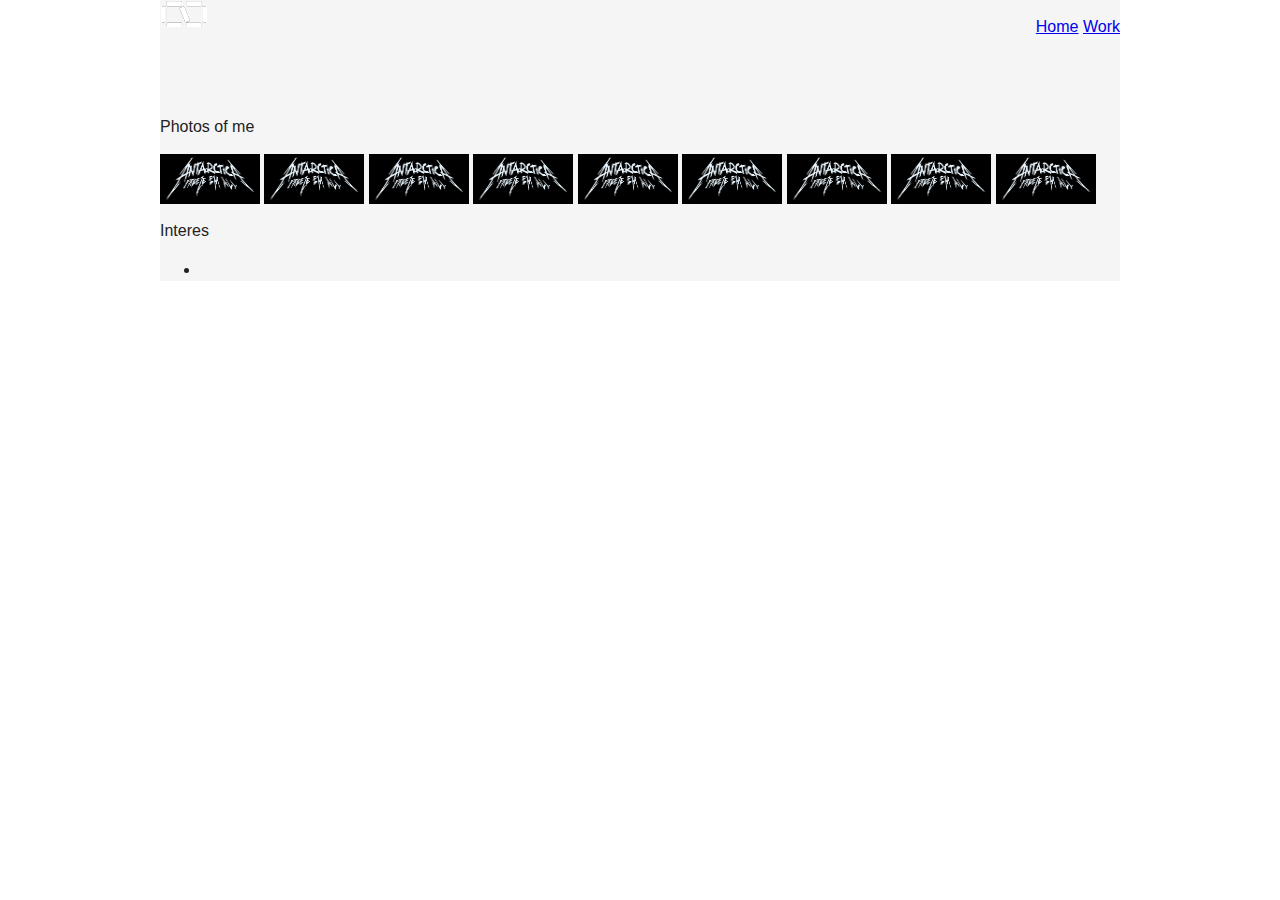
==== index.html @ 06abf5ad "li" ====
<!DOCTYPE html>

    <head>
        <meta charset="utf-8">
        <meta http-equiv="X-UA-Compatible" content="IE=edge">
        <title></title>
        <meta name="description" content="">
        <meta name="viewport" content="width=device-width, initial-scale=1">
		<link rel="stylesheet" href="css/normalize.css">
        <link rel="stylesheet" href="css/main.css">
        <script src="js/vendor/modernizr-2.6.2.min.js"></script>
    </head>
    <body>
	<div id="container">
		<div id="header">
			<img src="img/bit.png">
			<ul class="hw">
			<a href="#">Home</a>
			<a href="#">Work</a>
			</ul>
		</div>
		<div id="photo_content">
			<p>Photos of me</p>
			<img src="img/antarctica.jpg"/>
			<img src="img/antarctica.jpg"/>
			<img src="img/antarctica.jpg"/>
			<img src="img/antarctica.jpg"/>
			<img src="img/antarctica.jpg"/>
			<img src="img/antarctica.jpg"/>
			<img src="img/antarctica.jpg"/>
			<img src="img/antarctica.jpg"/>
			<img src="img/antarctica.jpg"/>
		</div>
		<div id="inter">
		<p>Interes</p>
		<ul>
			<li></li>
		</ul>
		</div>
		<div id="content">
			<ul class="interes">
			</ul>
		<div>
	</div>
		<script src="//ajax.googleapis.com/ajax/libs/jquery/1.10.2/jquery.min.js"></script>
        <script>window.jQuery || document.write('<script src="js/vendor/jquery-1.10.2.min.js"><\/script>')</script>
        <script src="js/plugins.js"></script>
        <script src="js/main.js"></script>
    </body>
</html>
---- css/main.css ----
/*! HTML5 Boilerplate v4.3.0 | MIT License | http://h5bp.com/ */

/*
 * What follows is the result of much research on cross-browser styling.
 * Credit left inline and big thanks to Nicolas Gallagher, Jonathan Neal,
 * Kroc Camen, and the H5BP dev community and team.
 */

/* ==========================================================================
   Base styles: opinionated defaults
   ========================================================================== */

html,
button,
input,
select,
textarea {
    color: #222;
}

html {
    font-size: 1em;
    line-height: 1.4;
}

/*
 * Remove text-shadow in selection highlight: h5bp.com/i
 * These selection rule sets have to be separate.
 * Customize the background color to match your design.
 */

::-moz-selection {
    background: #b3d4fc;
    text-shadow: none;
}

::selection {
    background: #b3d4fc;
    text-shadow: none;
}

/*
 * A better looking default horizontal rule
 */

hr {
    display: block;
    height: 1px;
    border: 0;
    border-top: 1px solid #ccc;
    margin: 1em 0;
    padding: 0;
}

/*
 * Remove the gap between images, videos, audio and canvas and the bottom of
 * their containers: h5bp.com/i/440
 */

audio,
canvas,
img,
video {
    vertical-align: middle;
}

/*
 * Remove default fieldset styles.
 */

fieldset {
    border: 0;
    margin: 0;
    padding: 0;
}

/*
 * Allow only vertical resizing of textareas.
 */

textarea {
    resize: vertical;
}

/* ==========================================================================
   Browse Happy prompt
   ========================================================================== */

.browsehappy {
    margin: 0.2em 0;
    background: #ccc;
    color: #000;
    padding: 0.2em 0;
}

/* ==========================================================================
   Author's custom styles
   ========================================================================== */

















/* ==========================================================================
   Helper classes
   ========================================================================== */

/*
 * Image replacement
 */

.ir {
    background-color: transparent;
    border: 0;
    overflow: hidden;
    /* IE 6/7 fallback */
    *text-indent: -9999px;
}

.ir:before {
    content: "";
    display: block;
    width: 0;
    height: 150%;
}

/*
 * Hide from both screenreaders and browsers: h5bp.com/u
 */

.hidden {
    display: none !important;
    visibility: hidden;
}

/*
 * Hide only visually, but have it available for screenreaders: h5bp.com/v
 */

.visuallyhidden {
    border: 0;
    clip: rect(0 0 0 0);
    height: 1px;
    margin: -1px;
    overflow: hidden;
    padding: 0;
    position: absolute;
    width: 1px;
}

/*
 * Extends the .visuallyhidden class to allow the element to be focusable
 * when navigated to via the keyboard: h5bp.com/p
 */

.visuallyhidden.focusable:active,
.visuallyhidden.focusable:focus {
    clip: auto;
    height: auto;
    margin: 0;
    overflow: visible;
    position: static;
    width: auto;
}

/*
 * Hide visually and from screenreaders, but maintain layout
 */

.invisible {
    visibility: hidden;
}

/*
 * Clearfix: contain floats
 *
 * For modern browsers
 * 1. The space content is one way to avoid an Opera bug when the
 *    `contenteditable` attribute is included anywhere else in the document.
 *    Otherwise it causes space to appear at the top and bottom of elements
 *    that receive the `clearfix` class.
 * 2. The use of `table` rather than `block` is only necessary if using
 *    `:before` to contain the top-margins of child elements.
 */

.clearfix:before,
.clearfix:after {
    content: " "; /* 1 */
    display: table; /* 2 */
}

.clearfix:after {
    clear: both;
}

/*
 * For IE 6/7 only
 * Include this rule to trigger hasLayout and contain floats.
 */

.clearfix {
    *zoom: 1;
}

/* ==========================================================================
   EXAMPLE Media Queries for Responsive Design.
   These examples override the primary ('mobile first') styles.
   Modify as content requires.
   ========================================================================== */

@media only screen and (min-width: 35em) {
    /* Style adjustments for viewports that meet the condition */
}

@media print,
       (-o-min-device-pixel-ratio: 5/4),
       (-webkit-min-device-pixel-ratio: 1.25),
       (min-resolution: 120dpi) {
    /* Style adjustments for high resolution devices */
}

/* ==========================================================================
   Print styles.
   Inlined to avoid required HTTP connection: h5bp.com/r
   ========================================================================== */

@media print {
    * {
        background: transparent !important;
        color: #000 !important; /* Black prints faster: h5bp.com/s */
        box-shadow: none !important;
        text-shadow: none !important;
    }

    a,
    a:visited {
        text-decoration: underline;
    }

    a[href]:after {
        content: " (" attr(href) ")";
    }

    abbr[title]:after {
        content: " (" attr(title) ")";
    }

    /*
     * Don't show links for images, or javascript/internal links
     */

    .ir a:after,
    a[href^="javascript:"]:after,
    a[href^="#"]:after {
        content: "";
    }

    pre,
    blockquote {
        border: 1px solid #999;
        page-break-inside: avoid;
    }

    thead {
        display: table-header-group; /* h5bp.com/t */
    }

    tr,
    img {
        page-break-inside: avoid;
    }

    img {
        max-width: 100% !important;
    }

    @page {
        margin: 0.5cm;
    }

    p,
    h2,
    h3 {
        orphans: 3;
        widows: 3;
    }

    h2,
    h3 {
        page-break-after: avoid;
    }
}

#container{
	width: 960px;
	margin: 0 auto;
	background-color: #f5f5f5;
}

#header {
	width: 960px;
	color : blue;
	height: 100px;
}

#header .hw{
	float: right;

}

#photo_content img{
 	
	width:100px;
	height:50px;

}
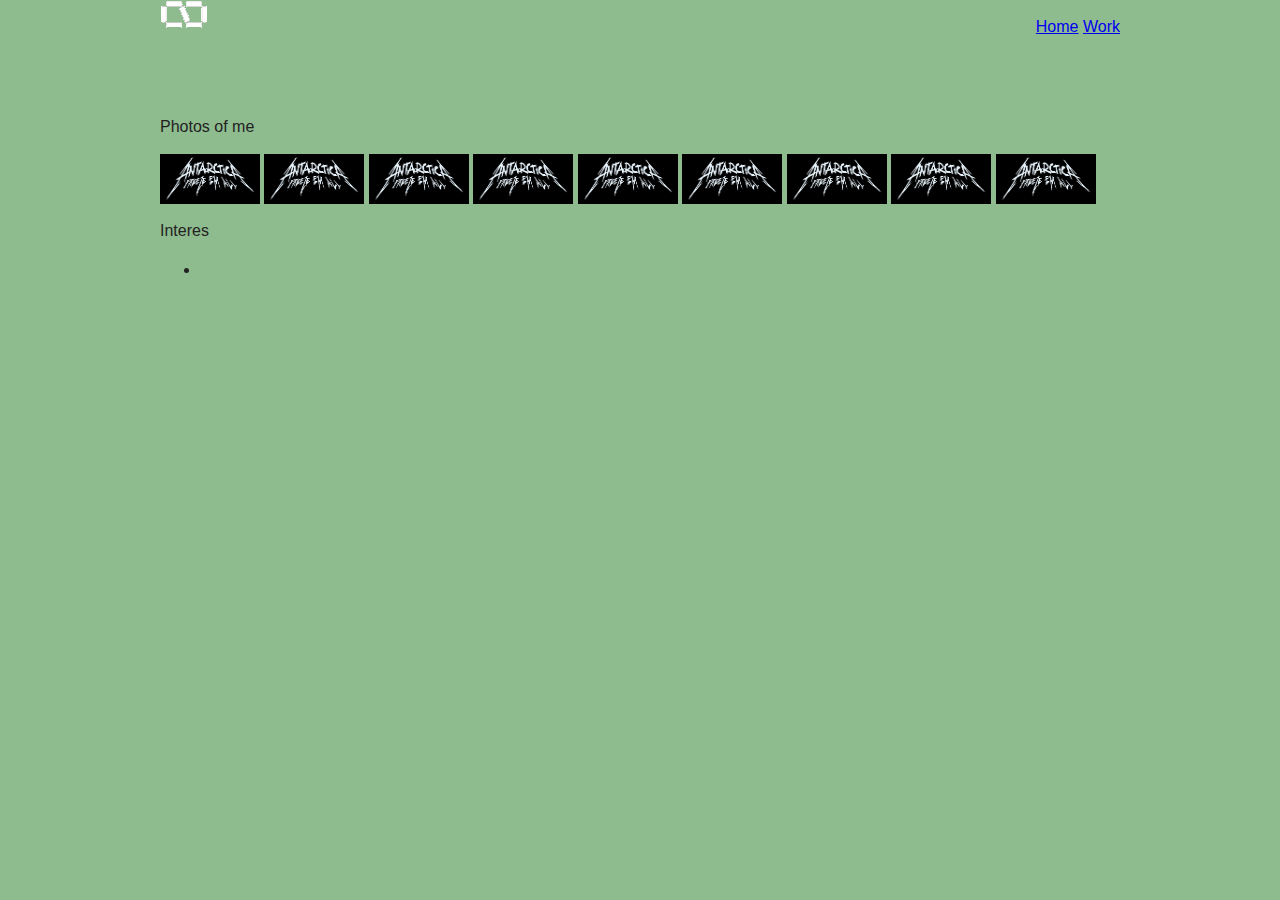
==== commit d003d4cd: "cl" ====
--- a/index.html
+++ b/index.html
@@ -10,7 +10,7 @@
         <link rel="stylesheet" href="css/main.css">
         <script src="js/vendor/modernizr-2.6.2.min.js"></script>
     </head>
-    <body>
+    <body style="background: darkseagreen;">
 	<div id="container">
 		<div id="header">
 			<img src="img/bit.png">
--- a/css/main.css
+++ b/css/main.css
@@ -306,12 +306,12 @@
 #container{
 	width: 960px;
 	margin: 0 auto;
-	background-color: #f5f5f5;
+	background-color: darkseagreen;
 }
 
 #header {
 	width: 960px;
-	color : blue;
+	color : red;
 	height: 100px;
 }
 
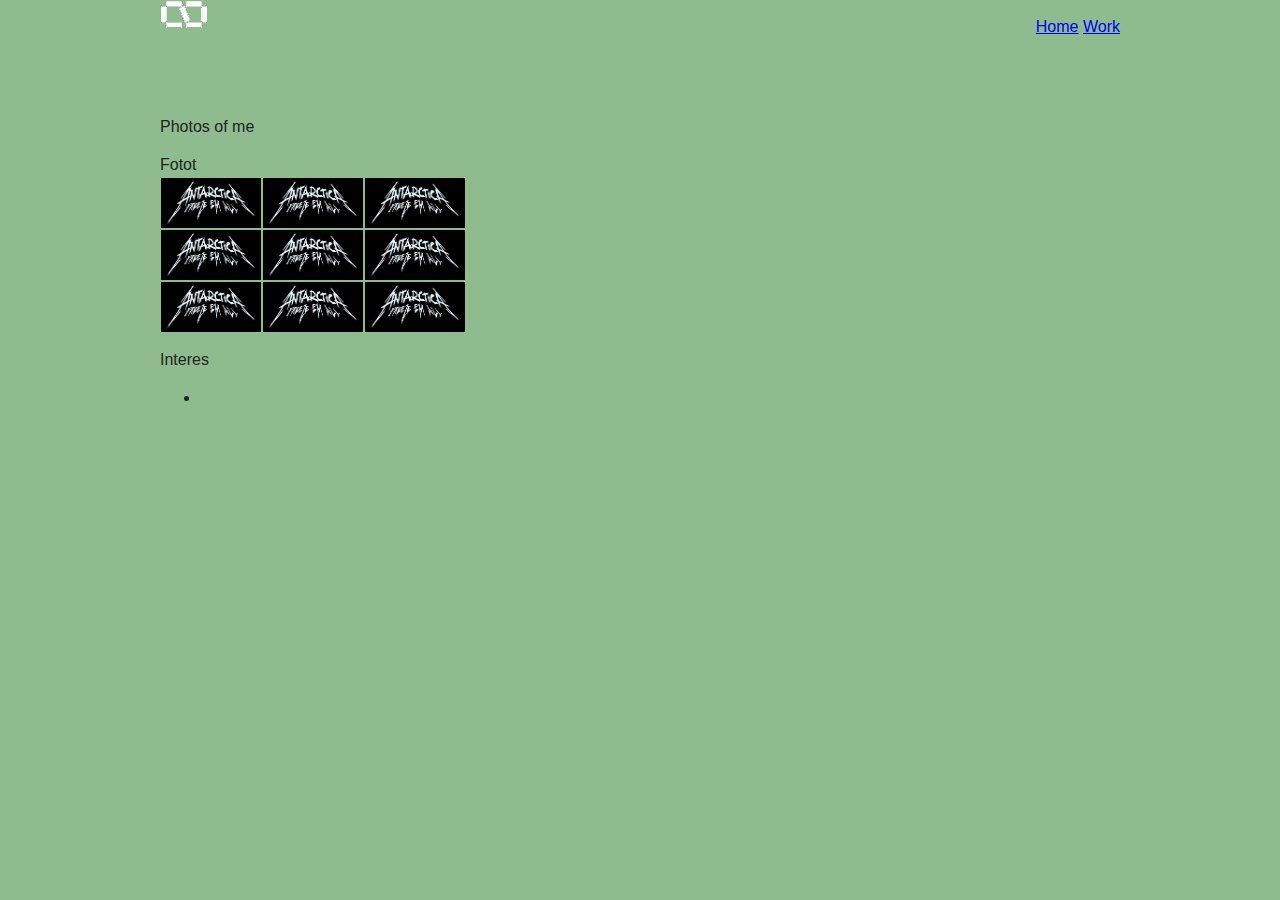
==== commit 466fe2a0: "table_photos" ====
--- a/index.html
+++ b/index.html
@@ -21,15 +21,27 @@
 		</div>
 		<div id="photo_content">
 			<p>Photos of me</p>
-			<img src="img/antarctica.jpg"/>
-			<img src="img/antarctica.jpg"/>
-			<img src="img/antarctica.jpg"/>
-			<img src="img/antarctica.jpg"/>
-			<img src="img/antarctica.jpg"/>
-			<img src="img/antarctica.jpg"/>
-			<img src="img/antarctica.jpg"/>
-			<img src="img/antarctica.jpg"/>
-			<img src="img/antarctica.jpg"/>
+			<table>
+				<thead>Fotot</thead>
+					<tbody>
+					<tr>
+					<td><img src="img/antarctica.jpg"/></td>
+					<td><img src="img/antarctica.jpg"/></td>
+					<td><img src="img/antarctica.jpg"/></td>
+					</tr>
+					<tr>
+					<td><img src="img/antarctica.jpg"/></td>
+					<td><img src="img/antarctica.jpg"/></td>
+					<td><img src="img/antarctica.jpg"/></td>
+					</tr>
+					<tr>
+					<td><img src="img/antarctica.jpg"/></td>
+					<td><img src="img/antarctica.jpg"/></td>
+					<td><img src="img/antarctica.jpg"/></td>
+					
+					</tr>
+				</tbody>
+			</table>
 		</div>
 		<div id="inter">
 		<p>Interes</p>
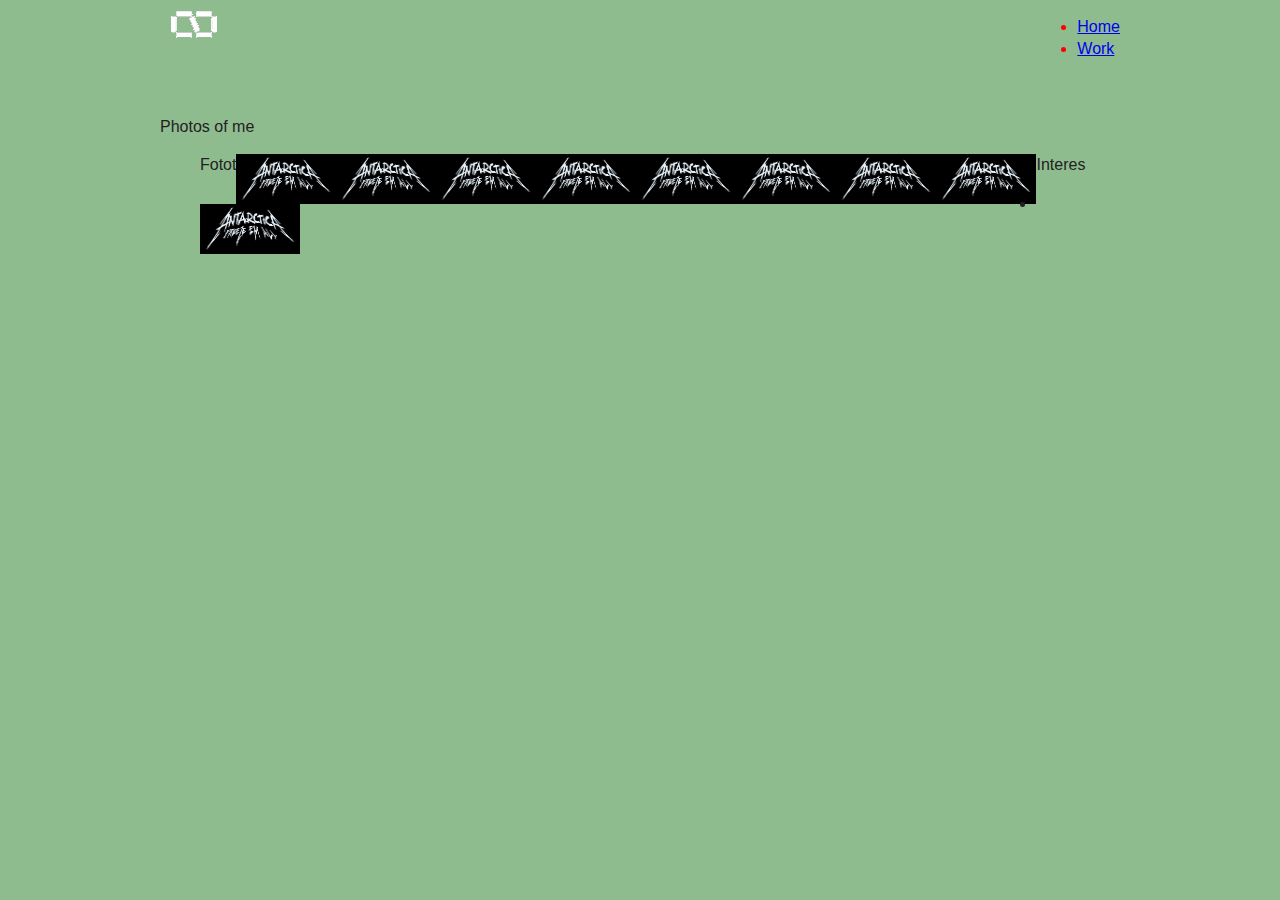
==== commit 7b3bab20: "li_photo" ====
--- a/index.html
+++ b/index.html
@@ -13,35 +13,26 @@
     <body style="background: darkseagreen;">
 	<div id="container">
 		<div id="header">
-			<img src="img/bit.png">
+			<img class="logo" src="img/bit.png">
 			<ul class="hw">
-			<a href="#">Home</a>
-			<a href="#">Work</a>
+			<li><a href="#">Home</a></li>
+			<li><a href="#">Work</a></li>
 			</ul>
 		</div>
 		<div id="photo_content">
 			<p>Photos of me</p>
-			<table>
-				<thead>Fotot</thead>
-					<tbody>
-					<tr>
-					<td><img src="img/antarctica.jpg"/></td>
-					<td><img src="img/antarctica.jpg"/></td>
-					<td><img src="img/antarctica.jpg"/></td>
-					</tr>
-					<tr>
-					<td><img src="img/antarctica.jpg"/></td>
-					<td><img src="img/antarctica.jpg"/></td>
-					<td><img src="img/antarctica.jpg"/></td>
-					</tr>
-					<tr>
-					<td><img src="img/antarctica.jpg"/></td>
-					<td><img src="img/antarctica.jpg"/></td>
-					<td><img src="img/antarctica.jpg"/></td>
-					
-					</tr>
-				</tbody>
-			</table>
+				<ul>
+					<li>Fotot</li>
+					<li><img src="img/antarctica.jpg"/></li>
+					<li><img src="img/antarctica.jpg"/></li>
+					<li><img src="img/antarctica.jpg"/></li>
+					<li><img src="img/antarctica.jpg"/></li>
+					<li><img src="img/antarctica.jpg"/></li>
+					<li><img src="img/antarctica.jpg"/></li>
+					<li><img src="img/antarctica.jpg"/></li>
+					<li><img src="img/antarctica.jpg"/></li>
+					<li><img src="img/antarctica.jpg"/></li>	
+				</ul>
 		</div>
 		<div id="inter">
 		<p>Interes</p>
--- a/css/main.css
+++ b/css/main.css
@@ -313,11 +313,20 @@
 	width: 960px;
 	color : red;
 	height: 100px;
+	position: relative;
 }
 
 #header .hw{
 	float: right;
 
+}
+
+.logo{
+
+	position: absolute;
+	top: 10px;
+	left: 10px;
+	
 }
 
 #photo_content img{
@@ -327,4 +336,10 @@
 
 }
 
-
+#photo_content ul li{
+	float:  left;
+	display: inline-block;
+		
+}
+
+
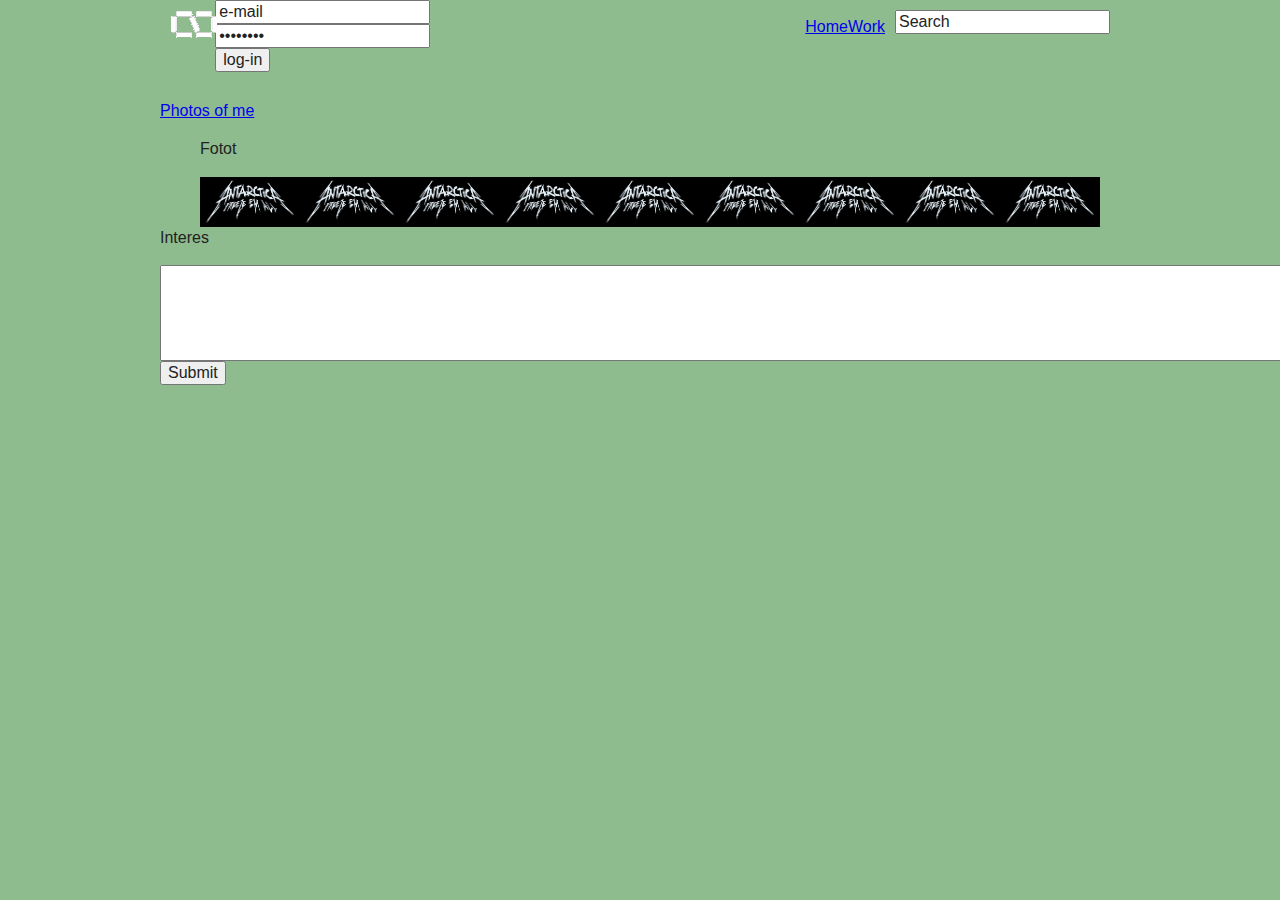
==== commit 021b9b07: "bajagi do sene" ====
--- a/index.html
+++ b/index.html
@@ -14,15 +14,32 @@
 	<div id="container">
 		<div id="header">
 			<img class="logo" src="img/bit.png">
+			<div id="seach-box">
+				<form method="search" action="">
+					<input type="search" value="Search" />
+				</form>
+			</div>
 			<ul class="hw">
 			<li><a href="#">Home</a></li>
 			<li><a href="#">Work</a></li>
 			</ul>
+			<div id="log-in">
+				<form method="username" action="">
+					<input type="email" value="e-mail" />
+				</form>
+				<form method="password" action="">
+					<input type="password" value="password" />
+				</form>
+				<form method="login" action="">
+					<input type="submit" value="log-in" />
+				</form>
+			</div>
+			
 		</div>
 		<div id="photo_content">
-			<p>Photos of me</p>
-				<ul>
-					<li>Fotot</li>
+			<a href="#">Photos of me</a>
+				<ul class="pl">
+					<p>Fotot</p>
 					<li><img src="img/antarctica.jpg"/></li>
 					<li><img src="img/antarctica.jpg"/></li>
 					<li><img src="img/antarctica.jpg"/></li>
@@ -39,9 +56,14 @@
 		<ul>
 			<li></li>
 		</ul>
+			<form method="post" action="">
+				<textarea name="comments" cols="134" rows="5"></textarea><br>
+				<input type="submit" value="Submit" />
+			</form>
 		</div>
 		<div id="content">
-			<ul class="interes">
+			<ul class="bio">
+				
 			</ul>
 		<div>
 	</div>
--- a/css/main.css
+++ b/css/main.css
@@ -317,7 +317,10 @@
 }
 
 #header .hw{
+	display: inline-flex;
 	float: right;
+	list-style-type:none;
+	margin-right:10px;
 
 }
 
@@ -330,16 +333,29 @@
 }
 
 #photo_content img{
- 	
+	
 	width:100px;
 	height:50px;
-
-}
-
-#photo_content ul li{
-	float:  left;
-	display: inline-block;
-		
-}
-
-
+	
+}
+
+#photo_content .pl li{
+	float:left;
+	list-style-type:none;
+
+}
+#inter ul li{
+	list-style-type:none;
+
+}
+
+#seach-box{
+	float: right;
+	margin-top:10px;
+	margin-right:10px;
+}
+
+#log-in{
+	width:550px;
+	float:right;
+}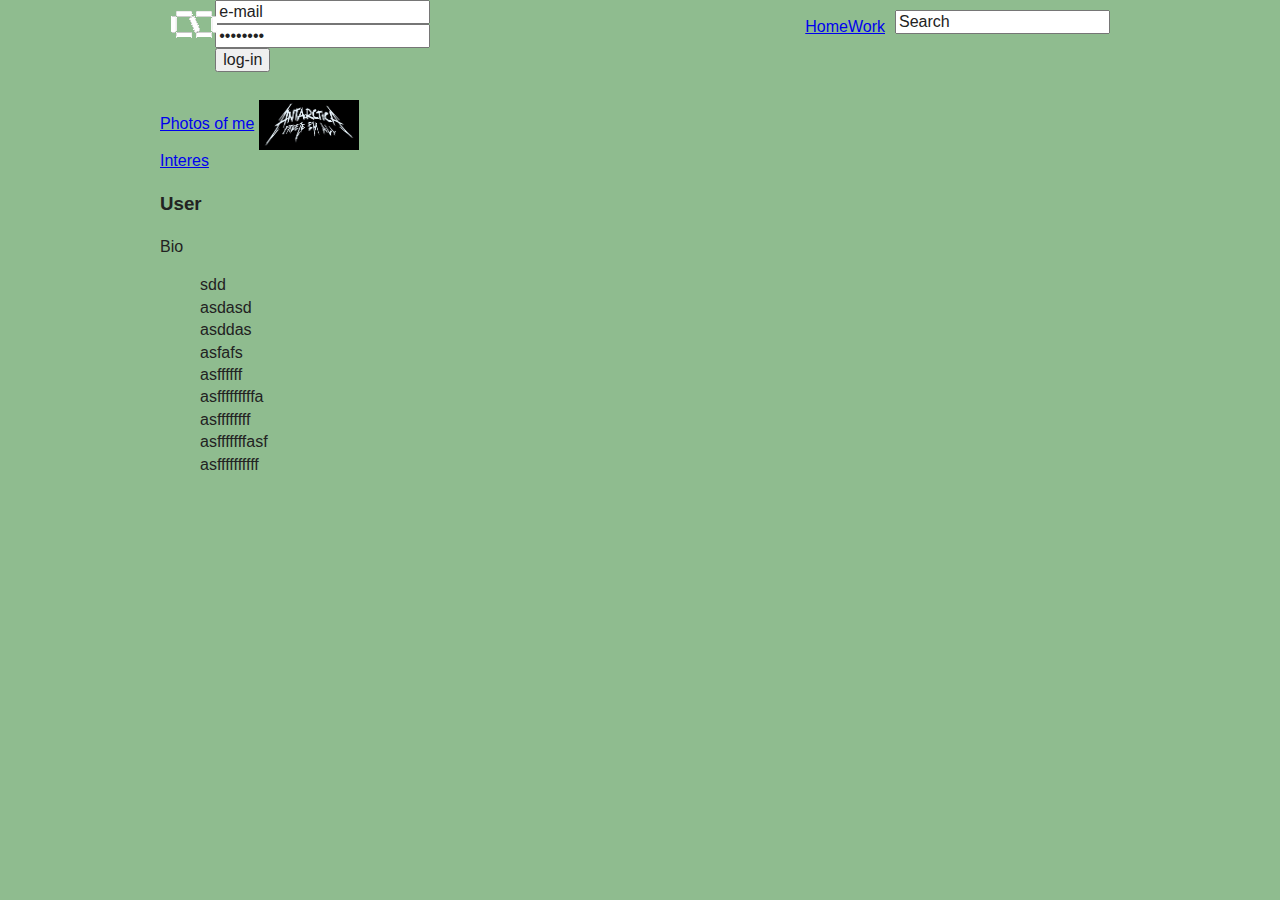
==== commit c849b80b: "lip" ====
--- a/index.html
+++ b/index.html
@@ -20,8 +20,8 @@
 				</form>
 			</div>
 			<ul class="hw">
-			<li><a href="#">Home</a></li>
-			<li><a href="#">Work</a></li>
+			<li><a href="index.html">Home</a></li>
+			<li><a href="index.html">Work</a></li>
 			</ul>
 			<div id="log-in">
 				<form method="username" action="">
@@ -33,40 +33,29 @@
 				<form method="login" action="">
 					<input type="submit" value="log-in" />
 				</form>
-			</div>
-			
+			</div>	
 		</div>
 		<div id="photo_content">
-			<a href="#">Photos of me</a>
-				<ul class="pl">
-					<p>Fotot</p>
-					<li><img src="img/antarctica.jpg"/></li>
-					<li><img src="img/antarctica.jpg"/></li>
-					<li><img src="img/antarctica.jpg"/></li>
-					<li><img src="img/antarctica.jpg"/></li>
-					<li><img src="img/antarctica.jpg"/></li>
-					<li><img src="img/antarctica.jpg"/></li>
-					<li><img src="img/antarctica.jpg"/></li>
-					<li><img src="img/antarctica.jpg"/></li>
-					<li><img src="img/antarctica.jpg"/></li>	
-				</ul>
+			<a href="Photos of me.html">Photos of me</a>
+			<a href="Photos of me.html"><img src="img/antarctica.jpg"/></a>
 		</div>
 		<div id="inter">
-		<p>Interes</p>
-		<ul>
-			<li></li>
-		</ul>
-			<form method="post" action="">
-				<textarea name="comments" cols="134" rows="5"></textarea><br>
-				<input type="submit" value="Submit" />
-			</form>
+		<a href="interes.html">Interes</a>
+		<div id="main-article">
+			<h3>User</h3>
+			<p>Bio</p>
+			<ul>
+			<li>sdd</li>
+			<li>asdasd</li>
+			<li>asddas</li>
+			<li>asfafs</li>
+			<li>asffffff</li>
+			<li>asfffffffffa</li>
+			<li>asffffffff</li>
+			<li>asfffffffasf</li>
+			<li>asffffffffff</li>
+			</ul>
 		</div>
-		<div id="content">
-			<ul class="bio">
-				
-			</ul>
-		<div>
-	</div>
 		<script src="//ajax.googleapis.com/ajax/libs/jquery/1.10.2/jquery.min.js"></script>
         <script>window.jQuery || document.write('<script src="js/vendor/jquery-1.10.2.min.js"><\/script>')</script>
         <script src="js/plugins.js"></script>
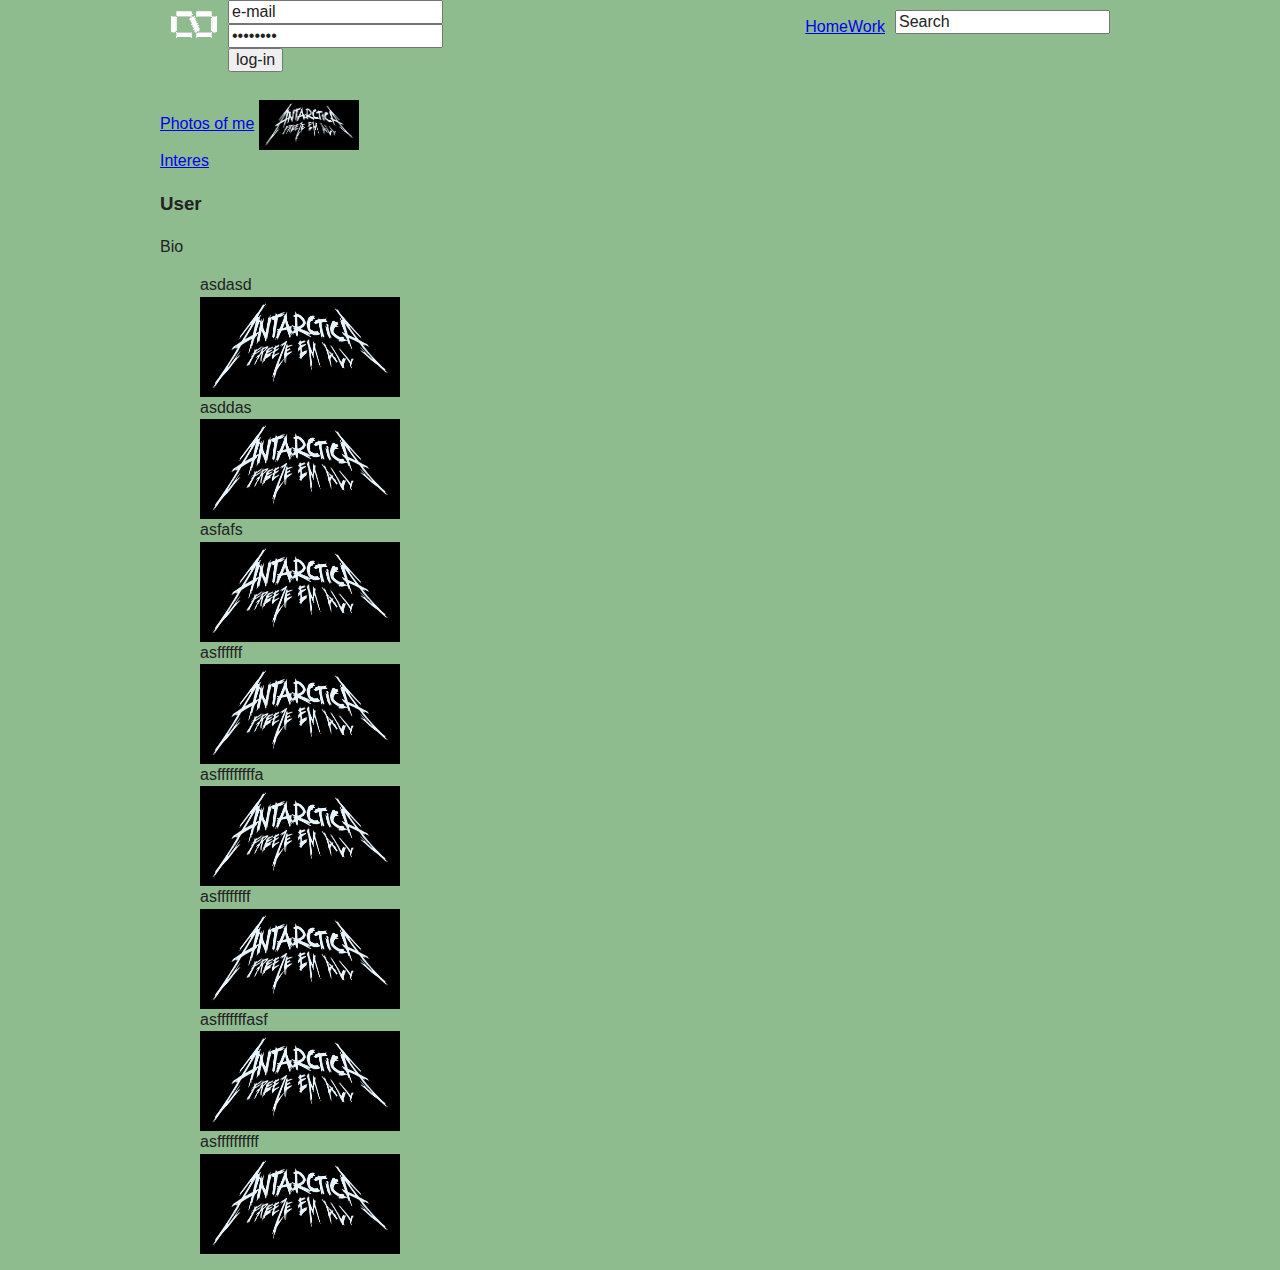
==== commit 0080bb72: "do ndryshime" ====
--- a/index.html
+++ b/index.html
@@ -25,7 +25,7 @@
 			</ul>
 			<div id="log-in">
 				<form method="username" action="">
-					<input type="email" value="e-mail" />
+					<input type="text" value="e-mail" />
 				</form>
 				<form method="password" action="">
 					<input type="password" value="password" />
@@ -45,15 +45,14 @@
 			<h3>User</h3>
 			<p>Bio</p>
 			<ul>
-			<li>sdd</li>
-			<li>asdasd</li>
-			<li>asddas</li>
-			<li>asfafs</li>
-			<li>asffffff</li>
-			<li>asfffffffffa</li>
-			<li>asffffffff</li>
-			<li>asfffffffasf</li>
-			<li>asffffffffff</li>
+			<li>asdasd</li><img src="img/antarctica.jpg"/>
+			<li>asddas</li><img src="img/antarctica.jpg"/>
+			<li>asfafs</li><img src="img/antarctica.jpg"/>
+			<li>asffffff</li><img src="img/antarctica.jpg"/>
+			<li>asfffffffffa</li><img src="img/antarctica.jpg"/>
+			<li>asffffffff</li><img src="img/antarctica.jpg"/>
+			<li>asfffffffasf</li><img src="img/antarctica.jpg"/>
+			<li>asffffffffff</li><img src="img/antarctica.jpg"/>
 			</ul>
 		</div>
 		<script src="//ajax.googleapis.com/ajax/libs/jquery/1.10.2/jquery.min.js"></script>
--- a/css/main.css
+++ b/css/main.css
@@ -314,6 +314,7 @@
 	color : red;
 	height: 100px;
 	position: relative;
+	float:left;
 }
 
 #header .hw{
@@ -321,28 +322,23 @@
 	float: right;
 	list-style-type:none;
 	margin-right:10px;
-
 }
 
 .logo{
-
-	position: absolute;
-	top: 10px;
-	left: 10px;
-	
+	float:left;
+	margin-top: 10px;
+	margin-left: 10px;
+	margin-right:10px;
 }
 
 #photo_content img{
-	
 	width:100px;
 	height:50px;
-	
 }
 
 #photo_content .pl li{
 	float:left;
 	list-style-type:none;
-
 }
 #inter ul li{
 	list-style-type:none;
@@ -356,6 +352,15 @@
 }
 
 #log-in{
-	width:550px;
-	float:right;
-}+	float:left;
+}
+
+#main-article img{
+	width:200px;
+	height:100px;
+	display:inline-flex;
+}
+#main-article ul{
+	display:block;
+	
+}
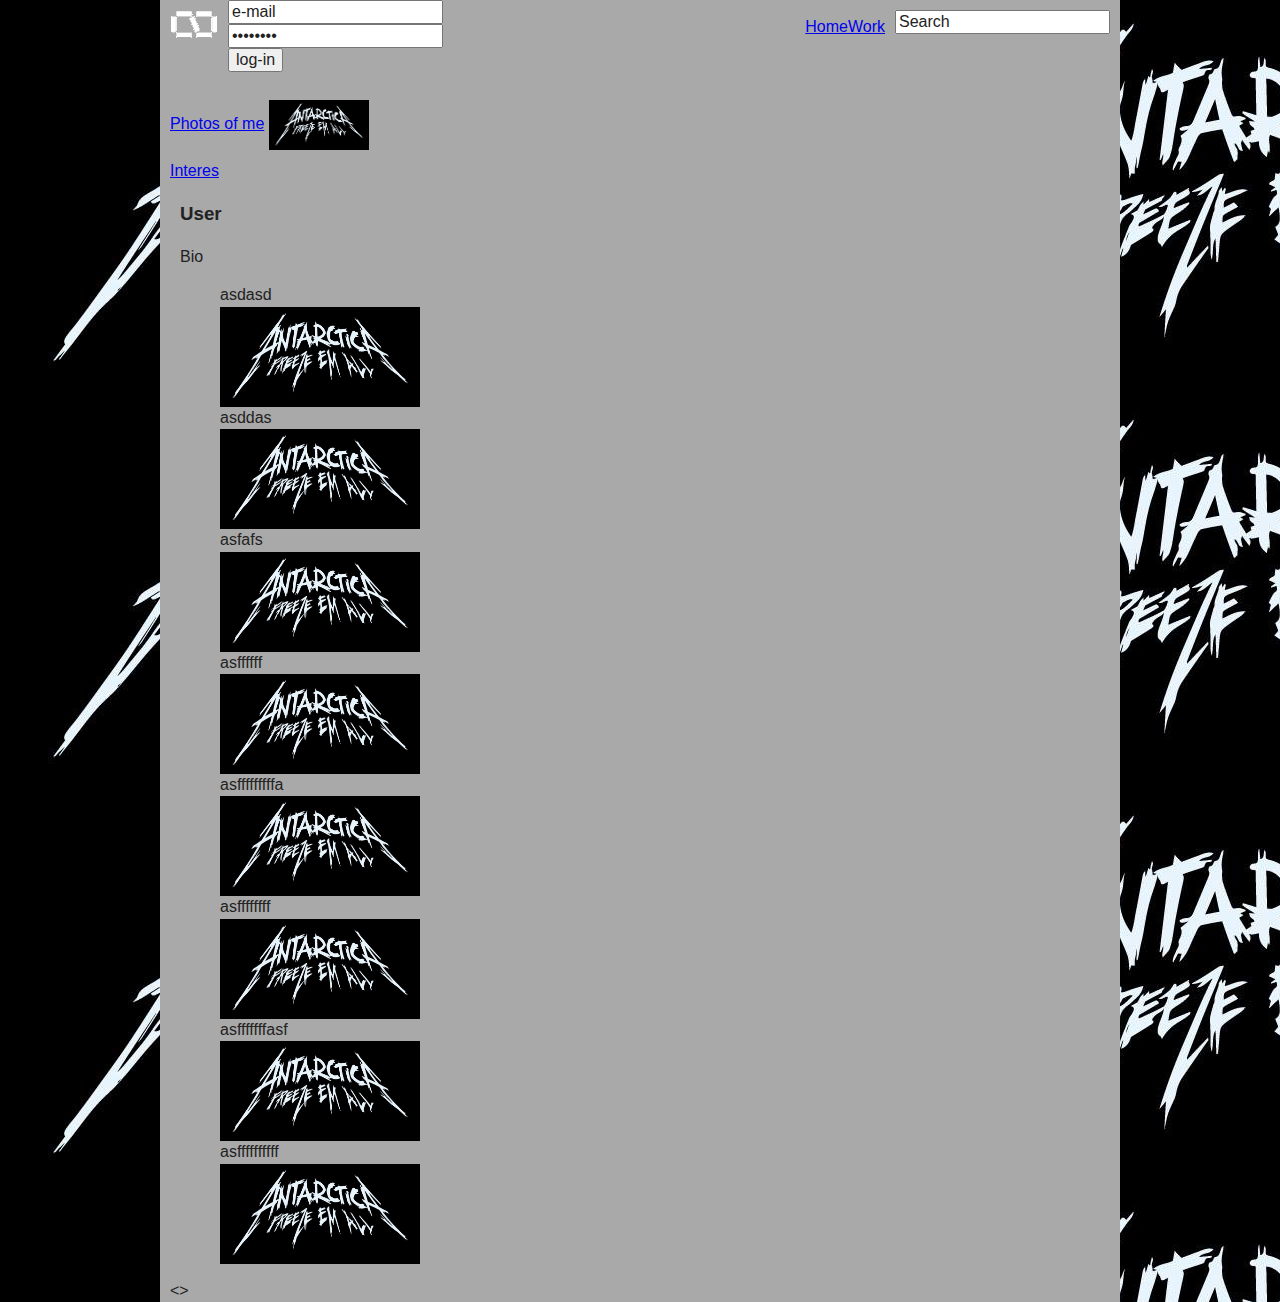
==== commit 480d5c01: "candryshime" ====
--- a/index.html
+++ b/index.html
@@ -10,7 +10,7 @@
         <link rel="stylesheet" href="css/main.css">
         <script src="js/vendor/modernizr-2.6.2.min.js"></script>
     </head>
-    <body style="background: darkseagreen;">
+    <body background="antarctica.jpg">
 	<div id="container">
 		<div id="header">
 			<img class="logo" src="img/bit.png">
@@ -55,6 +55,9 @@
 			<li>asffffffffff</li><img src="img/antarctica.jpg"/>
 			</ul>
 		</div>
+		<div>
+			<></>
+		</div>
 		<script src="//ajax.googleapis.com/ajax/libs/jquery/1.10.2/jquery.min.js"></script>
         <script>window.jQuery || document.write('<script src="js/vendor/jquery-1.10.2.min.js"><\/script>')</script>
         <script src="js/plugins.js"></script>
--- a/css/main.css
+++ b/css/main.css
@@ -306,7 +306,8 @@
 #container{
 	width: 960px;
 	margin: 0 auto;
-	background-color: darkseagreen;
+	background-color: darkgrey;
+
 }
 
 #header {
@@ -331,6 +332,9 @@
 	margin-right:10px;
 }
 
+#photo_content{
+	margin-left:10px;
+}
 #photo_content img{
 	width:100px;
 	height:50px;
@@ -342,7 +346,6 @@
 }
 #inter ul li{
 	list-style-type:none;
-
 }
 
 #seach-box{
@@ -355,6 +358,10 @@
 	float:left;
 }
 
+#main-article{
+	margin-left:10px;
+}
+
 #main-article img{
 	width:200px;
 	height:100px;
@@ -364,3 +371,8 @@
 	display:block;
 	
 }
+
+#inter{
+	margin-left:10px;
+	margin-top:10px;
+}
